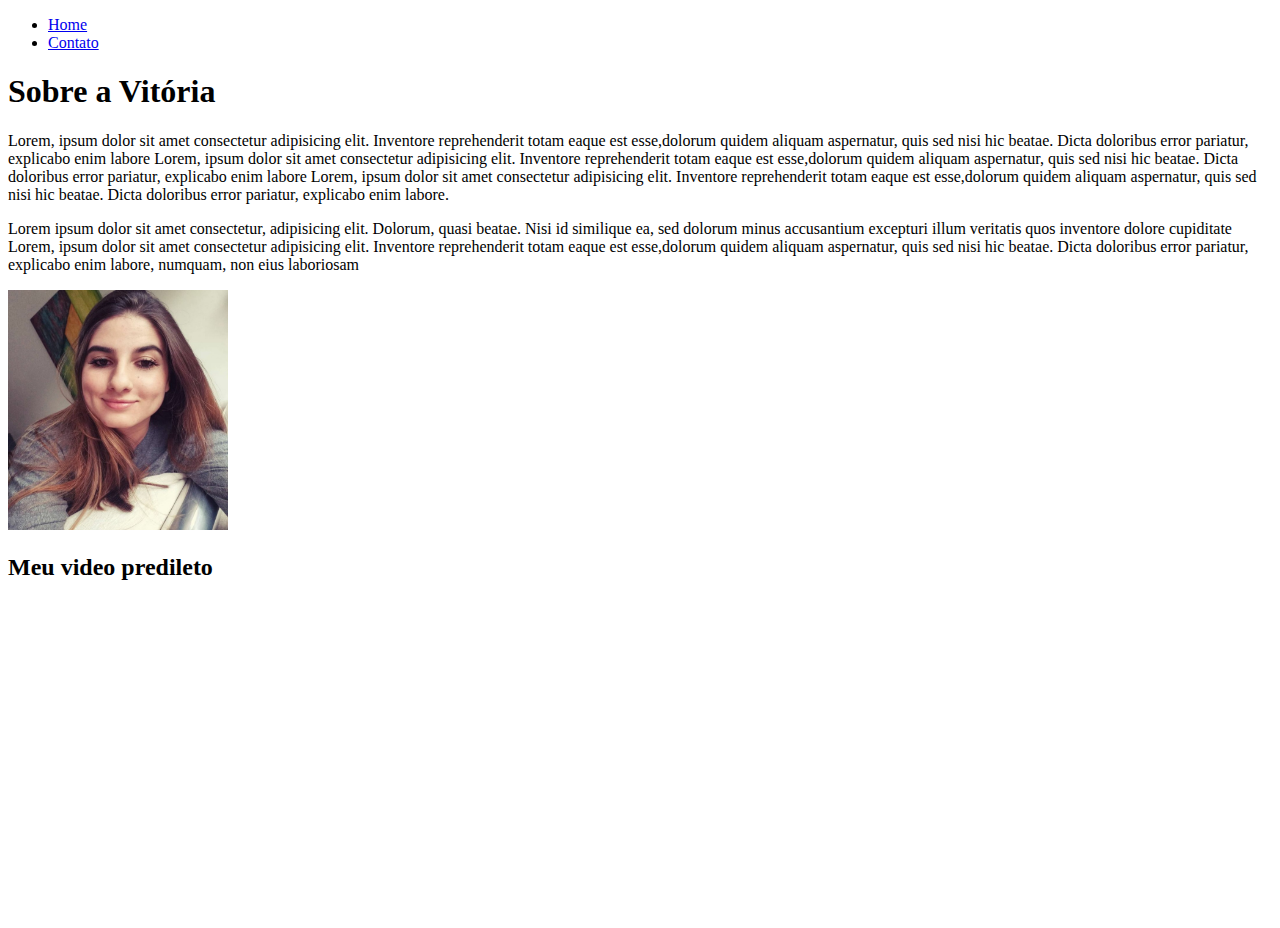
==== index.html @ c5cdca8a "fundamentos web 16.09.21" ====
<!DOCTYPE html>
<html lang="pt-br">
<head>
    <meta charset="UTF-8">
    <meta http-equiv="X-UA-Compatible" content="IE=edge">
    <meta name="viewport" content="width=device-width, initial-scale=1.0">
    <title>Meu Perfil</title>
</head>
<body>

    <ul>
        <li>
            <a href="index.html"> Home</a>
        </li>
        <li>
            <a href="contato.html">Contato</a>
        </li>
    </ul>
    <h1>Sobre a Vitória</h1>
    
<p>
    Lorem, ipsum dolor sit amet consectetur adipisicing elit. Inventore reprehenderit 
    totam eaque est esse,dolorum quidem aliquam aspernatur, quis sed nisi hic beatae. 
    Dicta doloribus error pariatur, explicabo enim labore Lorem, ipsum dolor sit amet 
    consectetur adipisicing elit. Inventore reprehenderit 
    totam eaque est esse,dolorum quidem aliquam aspernatur, quis sed nisi hic beatae. 
    Dicta doloribus error pariatur, explicabo enim labore Lorem, ipsum dolor sit amet 
    consectetur adipisicing elit. Inventore reprehenderit 
    totam eaque est esse,dolorum quidem aliquam aspernatur, quis sed nisi hic beatae. 
    Dicta doloribus error pariatur, explicabo enim labore.
</p>
<p>
    Lorem ipsum dolor sit amet consectetur, adipisicing elit.
Dolorum, quasi beatae. Nisi id similique ea, sed dolorum minus accusantium excepturi 
illum veritatis quos inventore dolore cupiditate Lorem, ipsum dolor sit amet consectetur
 adipisicing elit. Inventore reprehenderit 
totam eaque est esse,dolorum quidem aliquam aspernatur, quis sed nisi hic beatae. 
Dicta doloribus error pariatur, explicabo enim labore, numquam, non eius laboriosam
</p>
<img src="./assets/img/vitoriaimagem.jpg" width="220" height="240" alt="Foto do criador desse conteudo">

<h2>Meu video predileto</h2>

<iframe width="560" height="315" src="https://www.youtube.com/embed/3EMpd04icdE" 
title="YouTube video player" 
frameborder="0"
 allow="accelerometer; autoplay; clipboard-write; encrypted-media; gyroscope; picture-in-picture"
  allowfullscreen></iframe>
</body>
</html>
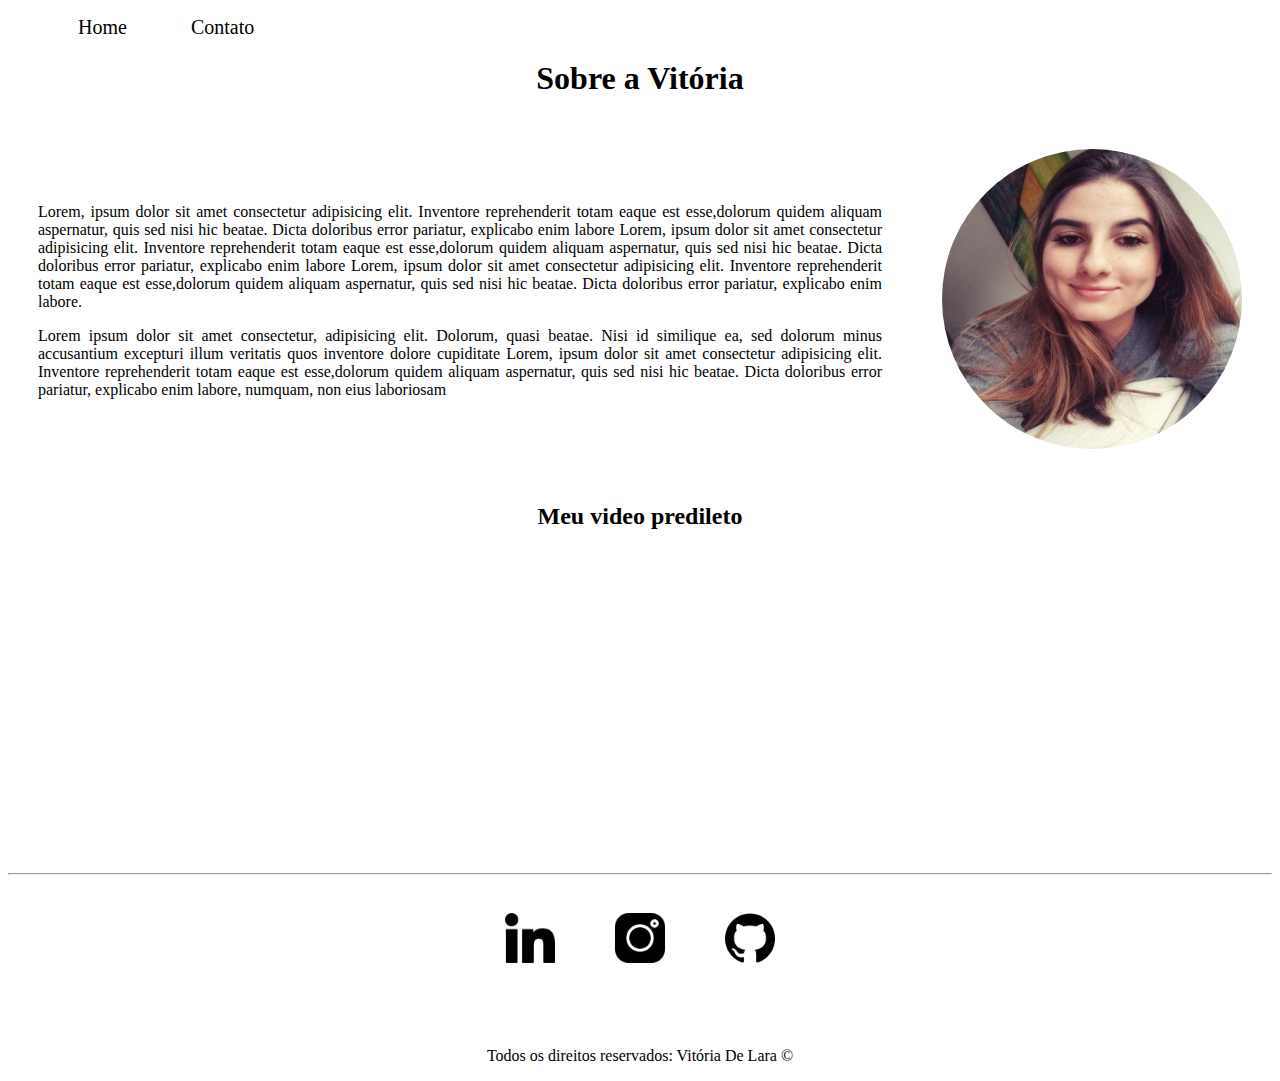
==== commit cc549433: "implementacao de todo estilo do site, utilizando CSS puro" ====
--- a/index.html
+++ b/index.html
@@ -4,11 +4,16 @@
     <meta charset="UTF-8">
     <meta http-equiv="X-UA-Compatible" content="IE=edge">
     <meta name="viewport" content="width=device-width, initial-scale=1.0">
+    
     <title>Meu Perfil</title>
+    <link rel="stylesheet" href="assets/css/style.css">
+   
+
 </head>
 <body>
+    
 
-    <ul>
+    <ul id="menu">
         <li>
             <a href="index.html"> Home</a>
         </li>
@@ -16,35 +21,61 @@
             <a href="contato.html">Contato</a>
         </li>
     </ul>
-    <h1>Sobre a Vitória</h1>
     
-<p>
-    Lorem, ipsum dolor sit amet consectetur adipisicing elit. Inventore reprehenderit 
-    totam eaque est esse,dolorum quidem aliquam aspernatur, quis sed nisi hic beatae. 
-    Dicta doloribus error pariatur, explicabo enim labore Lorem, ipsum dolor sit amet 
-    consectetur adipisicing elit. Inventore reprehenderit 
-    totam eaque est esse,dolorum quidem aliquam aspernatur, quis sed nisi hic beatae. 
-    Dicta doloribus error pariatur, explicabo enim labore Lorem, ipsum dolor sit amet 
-    consectetur adipisicing elit. Inventore reprehenderit 
-    totam eaque est esse,dolorum quidem aliquam aspernatur, quis sed nisi hic beatae. 
-    Dicta doloribus error pariatur, explicabo enim labore.
-</p>
-<p>
-    Lorem ipsum dolor sit amet consectetur, adipisicing elit.
-Dolorum, quasi beatae. Nisi id similique ea, sed dolorum minus accusantium excepturi 
-illum veritatis quos inventore dolore cupiditate Lorem, ipsum dolor sit amet consectetur
- adipisicing elit. Inventore reprehenderit 
-totam eaque est esse,dolorum quidem aliquam aspernatur, quis sed nisi hic beatae. 
-Dicta doloribus error pariatur, explicabo enim labore, numquam, non eius laboriosam
-</p>
-<img src="./assets/img/vitoriaimagem.jpg" width="220" height="240" alt="Foto do criador desse conteudo">
+    <h1 class= "center">Sobre a Vitória</h1>
+    <div class="container">
+        <div class="p-30">
+            <p class="justify">
+            Lorem, ipsum dolor sit amet consectetur adipisicing elit. Inventore reprehenderit 
+            totam eaque est esse,dolorum quidem aliquam aspernatur, quis sed nisi hic beatae. 
+            Dicta doloribus error pariatur, explicabo enim labore Lorem, ipsum dolor sit amet 
+            consectetur adipisicing elit. Inventore reprehenderit 
+            totam eaque est esse,dolorum quidem aliquam aspernatur, quis sed nisi hic beatae. 
+            Dicta doloribus error pariatur, explicabo enim labore Lorem, ipsum dolor sit amet 
+            consectetur adipisicing elit. Inventore reprehenderit 
+            totam eaque est esse,dolorum quidem aliquam aspernatur, quis sed nisi hic beatae. 
+            Dicta doloribus error pariatur, explicabo enim labore.
+        </p>
+        <p class="justify">
+            Lorem ipsum dolor sit amet consectetur, adipisicing elit.
+        Dolorum, quasi beatae. Nisi id similique ea, sed dolorum minus accusantium excepturi 
+        illum veritatis quos inventore dolore cupiditate Lorem, ipsum dolor sit amet consectetur
+         adipisicing elit. Inventore reprehenderit 
+        totam eaque est esse,dolorum quidem aliquam aspernatur, quis sed nisi hic beatae. 
+        Dicta doloribus error pariatur, explicabo enim labore, numquam, non eius laboriosam
+        </p>
+    </div>
+        <div>
+            <img class= "br-50 wh-300 p-30"src="./assets/img/vitoriaimagem.jpg"  alt="Foto do criador desse conteudo">
+        </div>
+    </div>
 
-<h2>Meu video predileto</h2>
 
-<iframe width="560" height="315" src="https://www.youtube.com/embed/3EMpd04icdE" 
+
+<h2 class="center">Meu video predileto</h2>
+<div class="container">
+    <iframe width="560" height="315" src="https://www.youtube.com/embed/3EMpd04icdE" 
 title="YouTube video player" 
 frameborder="0"
  allow="accelerometer; autoplay; clipboard-write; encrypted-media; gyroscope; picture-in-picture"
   allowfullscreen></iframe>
+</div>
+<hr>
+<footer>
+    <div class="container mb-50">
+        <a href="https://www.linkedin.com/in/vit%C3%B3ria-de-lara-campos-camargo-5a0b38211/>" target="_blank">
+        <img class="tm-social p-30" src="assets/img/linkedin.png" alt="Logo do Linkedin"></a>
+        
+        <a href="https://www.instagram.com/vitoria.delara/" target="_blank">
+        <img class="tm-social p-30" src="assets/img/instagram (1).png" alt="Logo do Instagram"></a>
+       
+        <a href="https://github.com/vitoria2002campos"target="_blank">
+        <img class="tm-social p-30" src="assets/img/github.png" alt="Logo do GitHub"></a>
+    </div>
+  <p class= "center">Todos os direitos reservados: Vitória De Lara &copy</p>  
+</footer>
+
+
+
 </body>
 </html>--- a/assets/css/style.css
+++ b/assets/css/style.css
@@ -0,0 +1,63 @@
+/* Estilos da pagina index.html*/
+.container{
+    display: flex;
+    flex-flow:row;
+    justify-content: center;
+    align-items: center;
+}
+
+
+.justify{
+    text-align:justify ;
+
+}
+
+
+.center{
+    text-align: center;
+}
+
+#menu li {
+    display: inline;
+    padding:30px;
+}
+
+#menu li a {
+    text-decoration: none;
+    color: black;
+    font-size: 20px;
+}
+
+#menu li a:hover{
+    color:darkorchid;
+}
+
+.p-30{
+    padding:30px ;
+}
+
+.br-50{
+    border-radius:100%;
+}
+
+.wh-300{
+    width:300px;
+    height:300px;
+    
+}
+
+.tm-social{
+    width:50px;
+    height:50px;
+
+}
+
+.mb-50{
+    margin-bottom:50px;
+}
+
+/* Estilos dapágina contato.html*/
+
+.ml-50{
+    margin-left:50px;
+}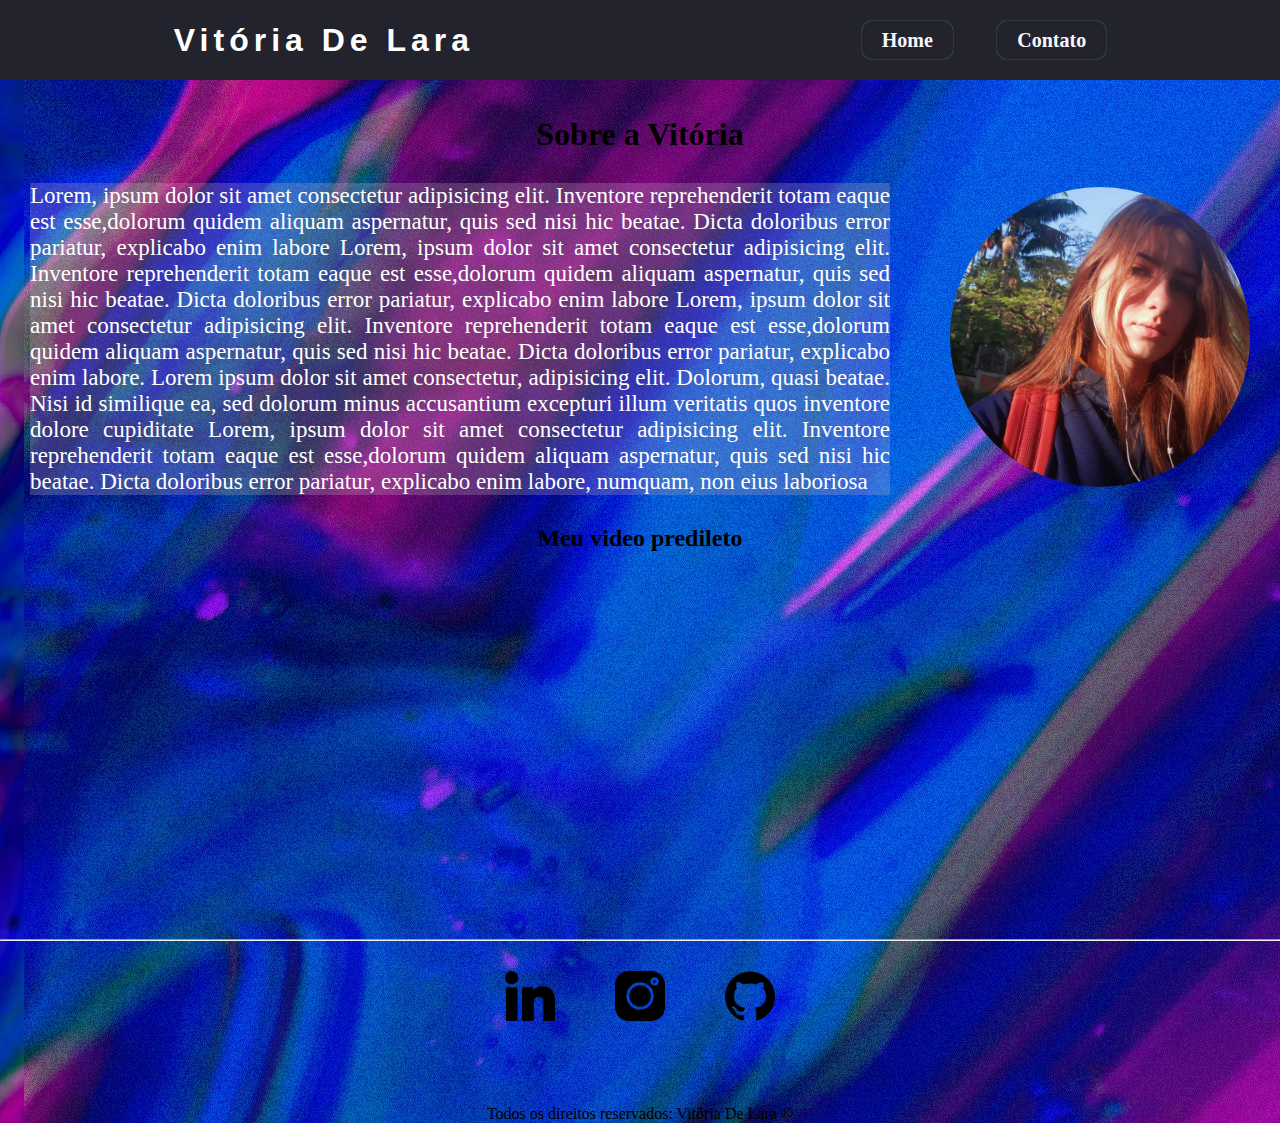
==== commit a3d173d0: "20.09.21" ====
--- a/index.html
+++ b/index.html
@@ -11,21 +11,24 @@
 
 </head>
 <body>
+  
     
-
-    <ul id="menu">
-        <li>
-            <a href="index.html"> Home</a>
-        </li>
-        <li>
-            <a href="contato.html">Contato</a>
-        </li>
-    </ul>
-    
-    <h1 class= "center">Sobre a Vitória</h1>
+    <header>
+        <nav>
+            <h1 id="vitoria">Vitória De Lara</h1>
+            <div">
+                <a href="./index.html" class="testbutton link">Home</a>
+                <a href="./contato.html" class="testbutton link">Contato</a>
+            </div>
+       </nav>
+    </header>
+                <br>
+                <br>
+        
+        <h1 id= "sobre a vitoria"class= "center">Sobre a Vitória</h1>
     <div class="container">
         <div class="p-30">
-            <p class="justify">
+            <p class="justify p">
             Lorem, ipsum dolor sit amet consectetur adipisicing elit. Inventore reprehenderit 
             totam eaque est esse,dolorum quidem aliquam aspernatur, quis sed nisi hic beatae. 
             Dicta doloribus error pariatur, explicabo enim labore Lorem, ipsum dolor sit amet 
@@ -35,24 +38,26 @@
             consectetur adipisicing elit. Inventore reprehenderit 
             totam eaque est esse,dolorum quidem aliquam aspernatur, quis sed nisi hic beatae. 
             Dicta doloribus error pariatur, explicabo enim labore.
+                Lorem ipsum dolor sit amet consectetur, adipisicing elit.
+            Dolorum, quasi beatae. Nisi id similique ea, sed dolorum minus accusantium excepturi 
+            illum veritatis quos inventore dolore cupiditate Lorem, ipsum dolor sit amet consectetur
+             adipisicing elit. Inventore reprehenderit 
+            totam eaque est esse,dolorum quidem aliquam aspernatur, quis sed nisi hic beatae. 
+            Dicta doloribus error pariatur, explicabo enim labore, numquam, non eius laboriosa     
         </p>
-        <p class="justify">
-            Lorem ipsum dolor sit amet consectetur, adipisicing elit.
-        Dolorum, quasi beatae. Nisi id similique ea, sed dolorum minus accusantium excepturi 
-        illum veritatis quos inventore dolore cupiditate Lorem, ipsum dolor sit amet consectetur
-         adipisicing elit. Inventore reprehenderit 
-        totam eaque est esse,dolorum quidem aliquam aspernatur, quis sed nisi hic beatae. 
-        Dicta doloribus error pariatur, explicabo enim labore, numquam, non eius laboriosam
-        </p>
+        
     </div>
+    
         <div>
-            <img class= "br-50 wh-300 p-30"src="./assets/img/vitoriaimagem.jpg"  alt="Foto do criador desse conteudo">
+            <img class ="br-50 wh-300 p-30" src="/assets/img/perfilvitoria.jpg" alt="Foto da criadora da página">
         </div>
     </div>
 
 
 
 <h2 class="center">Meu video predileto</h2>
+<br>
+<br>
 <div class="container">
     <iframe width="560" height="315" src="https://www.youtube.com/embed/3EMpd04icdE" 
 title="YouTube video player" 
@@ -60,6 +65,9 @@
  allow="accelerometer; autoplay; clipboard-write; encrypted-media; gyroscope; picture-in-picture"
   allowfullscreen></iframe>
 </div>
+<br>
+<br>
+
 <hr>
 <footer>
     <div class="container mb-50">
@@ -72,10 +80,11 @@
         <a href="https://github.com/vitoria2002campos"target="_blank">
         <img class="tm-social p-30" src="assets/img/github.png" alt="Logo do GitHub"></a>
     </div>
-  <p class= "center">Todos os direitos reservados: Vitória De Lara &copy</p>  
+  <p class= "center">Todos os direitos reservados: Vitória De Lara &copy</p>    
+  </audio>
 </footer>
 
-
+<script type="text/javascript" src="./assets/js/script.js"></script>
 
 </body>
 </html>--- a/assets/css/style.css
+++ b/assets/css/style.css
@@ -1,10 +1,30 @@
+*{
+    padding: 0;
+    margin: 0;
+}
+
+body{
+    background-image:url(/assets/img/pexels-zaksheuskaya-1616403.jpg)
+;
+}
+
 /* Estilos da pagina index.html*/
+
+.p{
+    color: white;
+    font-size:23px;
+    background-color: rgba(202, 179, 195, 0.253);
+}
+
 .container{
     display: flex;
     flex-flow:row;
     justify-content: center;
     align-items: center;
+   
 }
+
+
 
 
 .justify{
@@ -17,20 +37,7 @@
     text-align: center;
 }
 
-#menu li {
-    display: inline;
-    padding:30px;
-}
 
-#menu li a {
-    text-decoration: none;
-    color: black;
-    font-size: 20px;
-}
-
-#menu li a:hover{
-    color:darkorchid;
-}
 
 .p-30{
     padding:30px ;
@@ -54,10 +61,63 @@
 
 .mb-50{
     margin-bottom:50px;
+    
 }
+
+.testbutton {
+    font-weight: bold;
+    font-family: 'Amiri', serif;;
+    color: #F7F8FF !important;
+    font-size: 20px;
+    
+    box-shadow: 0px 0px 1px #BEE2F9;
+    padding: 8px 20px;
+    border-radius: 10px;
+    border: 0px solid #23232e;
+    background: #23232e;
+    margin-left: 40px;
+  }
+  .testbutton:hover {
+    color: #23232e !important;
+    background: #FFFFFF;
+  }
+.link{
+    text-decoration:none
+
+}
+
+nav {
+    display: flex;
+    justify-content: space-around;
+    align-items: center;
+    font-family: Arial, Helvetica, sans-serif;
+    background: #23232e;
+    height: 80px;
+    border-radius: 0px;
+    
+}
+#vitoria{
+    color:white ;
+    letter-spacing: 5px;
+}
+
+#vitoria:hover{
+    color: #f54396 ;
+    
+      .center{
+        text-align: center
+    }
+    
+
+   
+        
+
+
 
 /* Estilos dapágina contato.html*/
 
 .ml-50{
-    margin-left:50px;
+    margin-left:50;
+    
+    text-align:left 
 }